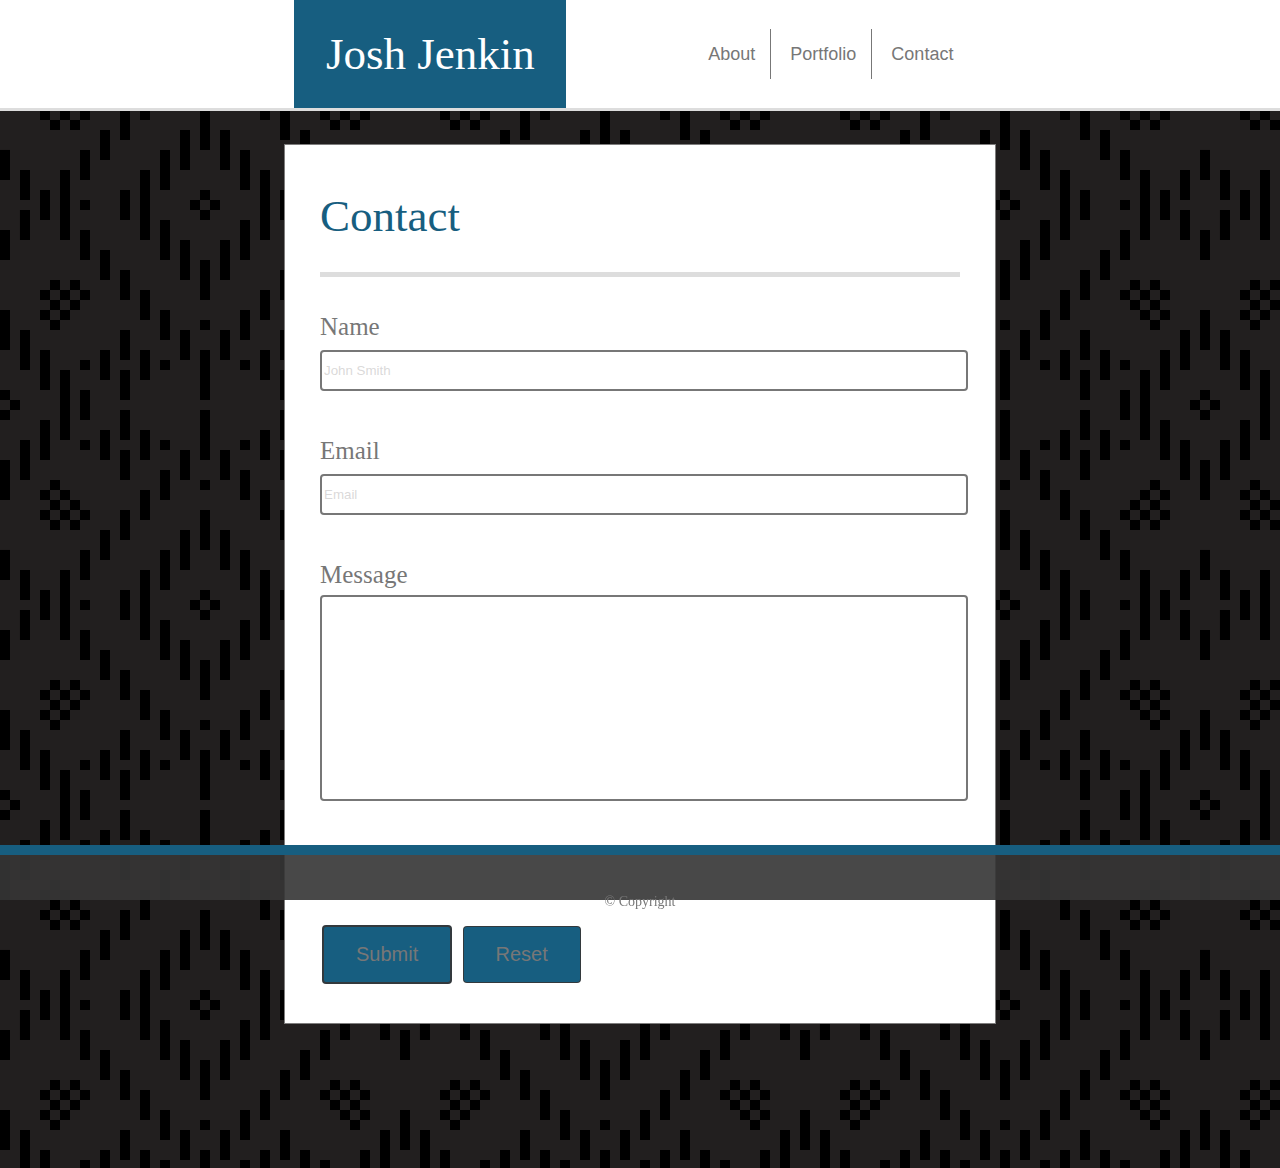
==== contact.html @ aab05b59 "first save" ====
<!DOCTYPE html>
<html lang="en">

<head>
    <meta charset="UTF-8">
    <meta name="viewport" content="width=device-width, initial-scale=1.0">
    <meta http-equiv="X-UA-Compatible" content="ie=edge">
    <link rel="stylesheet" style="text/css" href="assets/css/reset.css" />
    <link rel="stylesheet" style="text/css" href="assets/css/style.css" />
    <title>My Portfolio</title>
</head>

<body>
    <header class="banner">

        <h1 class="logo">Josh Jenkin</h1>

        <div>
            <ul class="links">
                <li><a href="index.html" style="text-decoration:none; color:#777777">About</a></li>
                <li><a href="portfolio.html" style="text-decoration:none; color:#777777">Portfolio</a></li>
                <li><a href="contact.html" style="text-decoration:none; color:#777777">Contact</a></li>
            </ul>
        </div>
    </header>

    <br>
    <br>
    <br>
    <br>
    <br>
    <br>
    <br>
    <br>
    <br>

    <section class="paragraph">
        <h2 class="about" style="padding-bottom:20px; border-bottom:5px solid #dddddd; margin-bottom:30px;">Contact</h2>
        <div class="contact">
            <form action="/action_page.php">
                Name<br>
                <input class="boxes" type="text" name="Name" value="John Smith" autocomplete="off">
                <br>
                <br>
                Email<br>
                <input class="boxes" type="email" name="Email" value="Email" autocomplete="off">
                <br>
                <br>
                Message<br>
                <input class="message" type="text" name="Message" autocomplete="off">
                <br>
                <br>
                <br>
                <br>
                <input class="submit" type="submit" value="Submit">
                <input class="submit" type="reset" value="Reset">
            </form>
        </div>


    </section>
    <br>
    <br>
    <br>
    <br>
    <br>
    <br>
    <br>
    <br>
    <br>
    <div class="footer">
        <p class="copyright">&copy; Copyright</p>
    </div>
</body>

</html>
---- assets/css/style.css ----
body {
    background-image: url("../images/back.png");
}
.banner {
    position: fixed;
    width: 100%;
    border-bottom: solid #dddddd 3px;
    background-color: #ffffff;
    padding-bottom: 15px;
    margin-bottom: 0;
}
.links {
    float: right;
    list-style-type: none;
    margin-right: 22%;
    padding: 30px;
    padding-top: 45px;
}
.links li {
    display: inline;
    font-family: 'Arial', 'Helvetica Neue', Helvetica, sans-serif;
    font-size: 18px;
    padding: 15px;
    border-right: solid #777777 1px;
}
.links li:nth-last-child(1) {
    border-right: none;
}
.logo {
    position: fixed;
    top: 0;
    float: left;
    margin-left: 23%;
    margin-top: 0px;
    margin-bottom: 0;
    padding: 31.5px;
    font-family: 'Georgia', Times, Times New Roman, serif;
    color: #ffffff;
    font-size: 45px;
    background-color: #175e80;
}
/* About/*/
.about {
    clear: both;
    font-family: 'Georgia', Times, Times New Roman, serif;
    font-size: 45px;
    color: #175e80;
}
.paragraph {
    border: solid #7e7d7d 1px;
    background-color: #ffffff;
    width: 50%;
    margin: auto;
    font-family: 'Arial', 'Helvetica Neue', Helvetica, sans-serif;
    font-size: 28px;
    color: #777777;
    padding: 35px;
    line-height: 1.6;
}
.profile {
    float: left;
    height: 400px;
    border: solid 3px #363636e8;
    border-radius: 50%;
    margin-right: 30px;
}

/* Contact /*/
.contact {
    clear: both;
    font-family: 'Georgia', Times, Times New Roman, serif;
    color: #777777;
    font-size: 25px;
}
.message {
    width: 100%;
    border: solid #777777 2px;
    border-radius: 4px;
    height: 200px;
    resize: none;
}
.boxes {
    width: 100%;
    height: 35px;
    border: solid #777777 2px;
    border-radius: 4px;
    color: rgba(194, 192, 192, 0.609);
}
input[type="name"] {
    width: 100%;
    height: 35px;
    border: solid #777777 2px;
    border-radius: 2px;
    color: rgba(194, 192, 192, 0.609);
}
input[type="submit"] {
    background-color:#175e80;
    border: solid 2px #363636e8;
    border-radius: 4px;
    color: #777777;
    padding: 16px 32px;
    text-decoration: none;
    font-size: 20px;
    margin: 4px 2px;
    cursor: pointer;
}
input[type="reset"] {
    background-color: #175e80;
    border: solid 1px #363636e8;
    border-radius: 4px;
    color: #777777;
    padding: 16px 32px;
    text-decoration: none;
    font-size: 20px;
    margin: 4px 2px;
    cursor: pointer;
}
.submit:hover {
    color: #ffffff;
}

/* Portfolio/*/

.grid-container {
    display: flex;
    flex-direction: column;
    flex-wrap: wrap;
    align-items: flex-start;
    align-content: flex-start;
    height: 700px;
}
.grid-container > div {
    padding: 0px 35px 25px 0px;
    height: 200px;
    width: 300px;
}

.images {
    position: relative;
    text-align: center;
}
.images img {
    height: 200px;
    width: 300px
}
.images:hover {
    opacity: .6;
}

.text-box {
    font-size: 20px;
    background-color: #175e80;
    padding-top: 20px;
    padding-bottom: 20px;
    bottom: 100px;
    left: 250px;
    transform: translate(-0px, -95px);
    font-family: 'Arial', 'Helvetica Neue', Helvetica, sans-serif;
}


/* footer/*/
.footer {
    position: fixed;
    bottom: 0;
    left: 0;
    width: 100%;
    height: 5%;
    background-color: #363636e8;
    border-top: solid 10px #175e80;
    margin-top: 25px;
    text-align: center;
    padding-bottom: 0;
}
.copyright {
    padding-top: 40px;
    font-family: ariel;
    font-size: 14px;
    color: #777777;
}
@media screen {
    max-width: 980px;
}
@media screen {
    max-width: 768px;
}
@media screen {
    max-width: 640px;
}
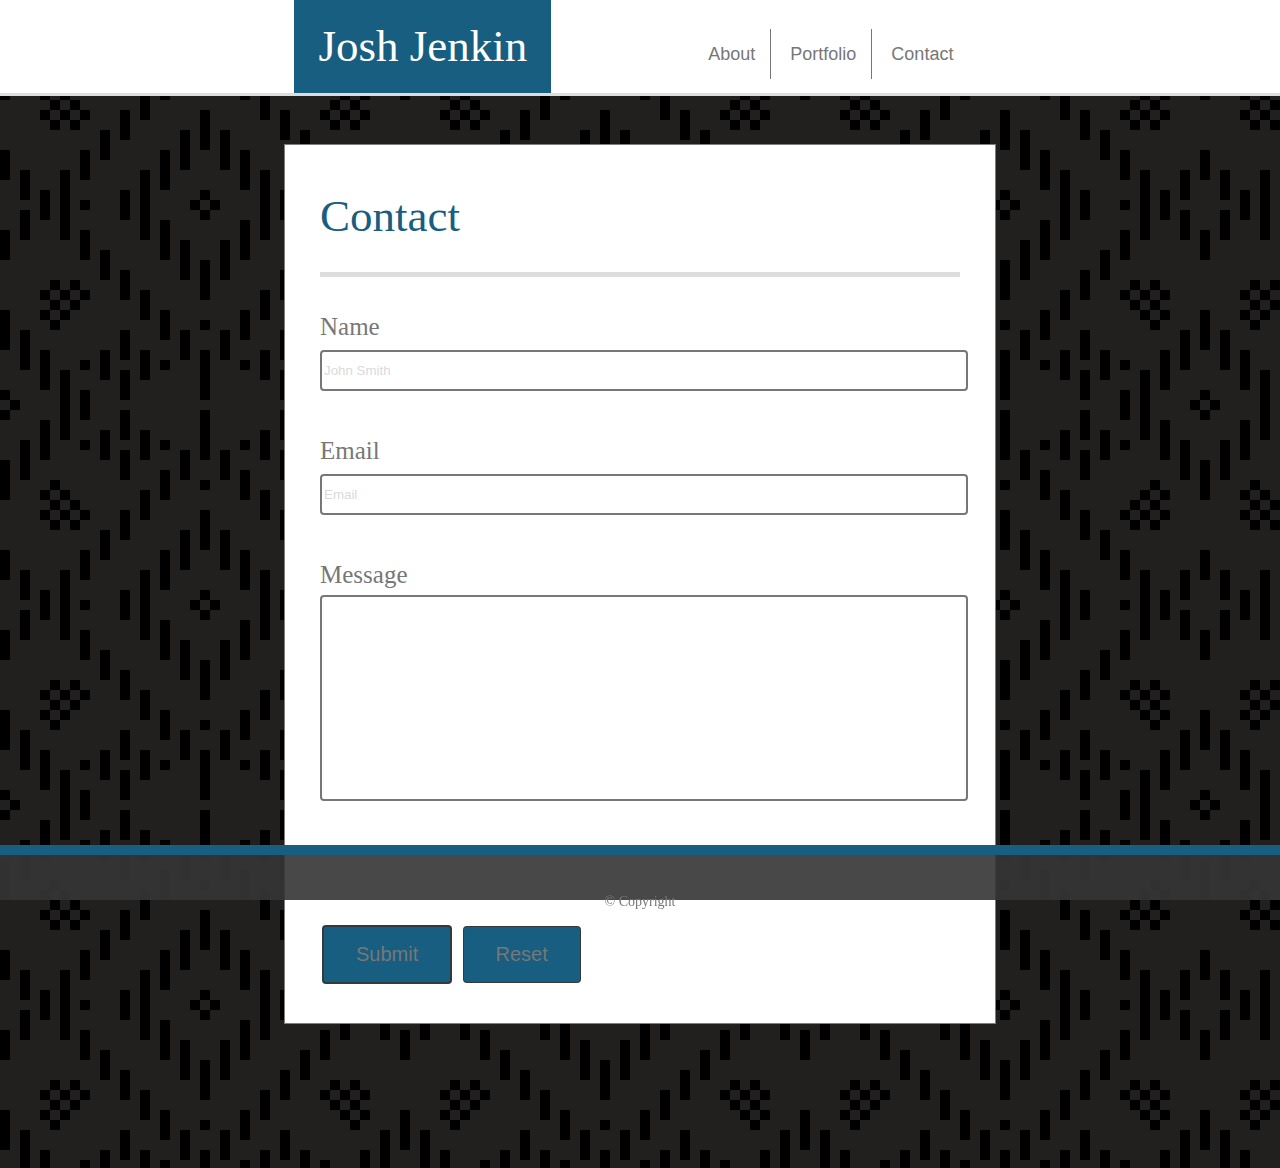
==== commit d1dfa35c: "added responsive" ====
--- a/contact.html
+++ b/contact.html
@@ -5,6 +5,7 @@
     <meta charset="UTF-8">
     <meta name="viewport" content="width=device-width, initial-scale=1.0">
     <meta http-equiv="X-UA-Compatible" content="ie=edge">
+    <!-- <meta name="viewport" content="width=device-width, initial-scale=1, shrink-to-fit=no"> -->
     <link rel="stylesheet" style="text/css" href="assets/css/reset.css" />
     <link rel="stylesheet" style="text/css" href="assets/css/style.css" />
     <title>My Portfolio</title>
--- a/assets/css/style.css
+++ b/assets/css/style.css
@@ -6,7 +6,7 @@
     width: 100%;
     border-bottom: solid #dddddd 3px;
     background-color: #ffffff;
-    padding-bottom: 15px;
+
     margin-bottom: 0;
 }
 .links {
@@ -33,7 +33,7 @@
     margin-left: 23%;
     margin-top: 0px;
     margin-bottom: 0;
-    padding: 31.5px;
+    padding: 24px;
     font-family: 'Georgia', Times, Times New Roman, serif;
     color: #ffffff;
     font-size: 45px;
@@ -178,12 +178,147 @@
     font-size: 14px;
     color: #777777;
 }
-@media screen {
-    max-width: 980px;
-}
-@media screen {
-    max-width: 768px;
-}
-@media screen {
-    max-width: 640px;
-}
+@media screen and (max-width: 980px) {
+    header {
+        /* color: green; */
+    }
+    .banner {
+        padding-bottom: 0px;
+    }
+    .images img {
+        height: 100%;
+        width: 100%
+    }    
+}
+@media screen and (max-width: 768px) {
+    .banner {
+        /* background-color: green; */
+    }
+    .banner {
+        padding-bottom: 0px;
+    }
+    .logo {
+        margin-left: 0%;
+    }
+    .links {
+        margin-right: 0%;
+    }
+    .images img {
+        height: 100%;
+        width: 100%
+    }
+    .paragraph {
+        width: 85%;
+        margin: 20px 20px 20px 20px;
+    }
+    .grid-container {
+        width: 100%;
+        height: 100%;
+        flex-wrap: nowrap;
+    }
+    .grid-container > div {
+        padding: 0px 35px 25px 0px;
+        height: 300px;
+        width: 100%;
+    }
+    .about: {
+        width: 100%;
+    }
+    p {
+        width: 100%;
+    }
+    
+    
+}
+@media screen and (max-width: 640px) {
+    .banner {
+        /* background-color: green; */
+    }
+    .banner {
+        padding-bottom: 0px;
+    }
+    .logo {
+    /* text-align: center; */
+        padding: none;
+        padding-right: 100%;
+        padding-top: 5px;
+        padding-bottom: 5px;
+    }
+    .links {
+        float: left;
+        float: left;
+        margin-top: 85px;
+        margin-bottom: 0px;
+    }
+    .images img {
+        height: 100%;
+        width: 100%
+    }
+    .paragraph {
+        width: 82%;
+        margin: 60px 20px 20px 20px;
+    }
+    .grid-container {
+        width: 100%;
+        height: 100%;
+        flex-wrap: nowrap;
+    }
+    .grid-container > div {
+        padding: 0px 35px 25px 0px;
+        height: 300px;
+        width: 100%;
+    }
+    .about: {
+        width: 100%;
+    }
+    p {
+        width: 100%;
+    }
+    
+}
+@media screen and (max-width: 420px) {
+    .banner {
+        /* background-color: green; */
+    }
+    .banner {
+        padding-bottom: 0px;
+    }
+    .logo {
+    /* text-align: center; */
+        padding: none;
+        padding-right: 100%;
+        padding-top: 5px;
+        padding-bottom: 5px;
+    }
+    .links {
+        float: left;
+        float: left;
+        margin-top: 85px;
+        margin-bottom: 0px;
+    }
+    .images img {
+        height: 100%;
+        width: 100%
+    }
+    .paragraph {
+        width: 72%;
+        margin: 60px 20px 20px 20px;
+    }
+    .grid-container {
+        width: 100%;
+        height: 100%;
+        flex-wrap: nowrap;
+    }
+    .grid-container > div {
+        padding: 0px 35px 25px 0px;
+        height: 200px;
+        width: 100%;
+    }
+    .about: {
+        width: 100%;
+    }
+    p {
+        width: 100%;
+    }
+    
+}
